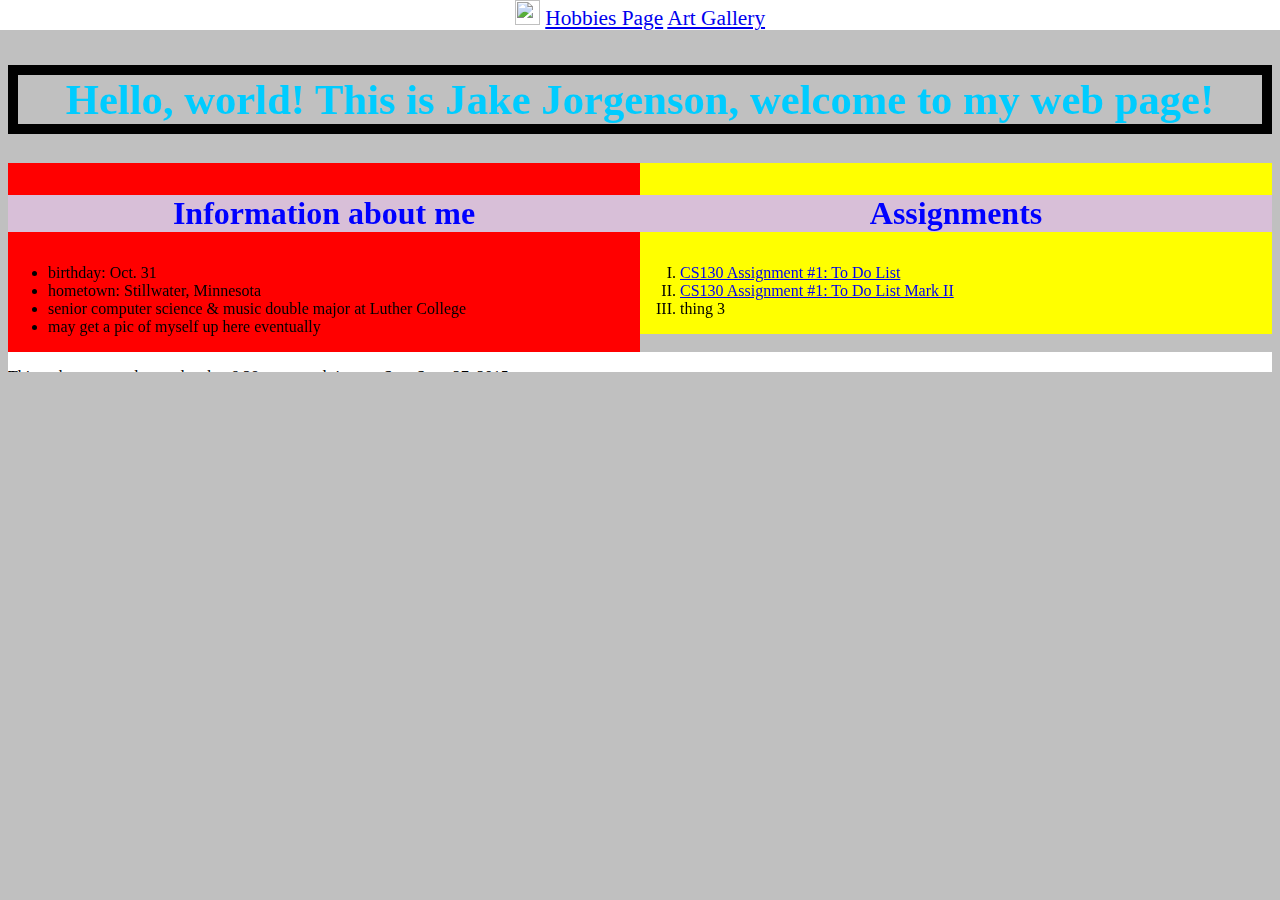
==== index.html @ 40ea4a00 "Update index.html" ====
<html>
  <head>
    <style>
      @keyframes example{
        from{background-color: #4C4C4C;}
        to{background-color: gray;}}
      h1{color: #00CCFF;
         border: 10px solid black;
         font-size: 32pt;
         text-align: center;
         font-family: Book Antiqua;
         margin-top: 65px;
        animation-name: example;
        animation-duration: 4s;
        animation-direction: alternate;
        animation-iteration-count: infinite;}
      
      nav{position: fixed;
        top: 0px;
        left: 0px;
        background-color: white;
        width:100%;
        height:30px;
        text-align: center;
        font-size: 16pt;
      overflow: auto;}
      
      nav a:hover{background-color: lightblue;
        font-size: 105%;}
      h3{color: blue;
         font-size: 24pt;
         text-align: center;
         background-color:thistle;
        font-family: Comic Sans MS;}
      body{background-color: silver;}
      #a1{float: left;
      width: 50%;
      background-color:red;}
      
      #a2{float: left;
      width: 50%;
      background-color:yellow;}
      
      footer{background-color: white;
      height: 20px;
      clear: both;
      overflow: auto;}
    </style>
  <title>Jake Jorgenson</title>
  </head>
  <body>
    <nav>
      <a href = "http://jorgja02.github.io"><img width=25px height=25px src="http://icons.iconarchive.com/icons/icons8/android/512/Very-Basic-Home-icon.png"></a>
      <a href = "http://jorgja02.github.io/hobbies">Hobbies Page</a>
      <a href = "http://jorgja02.github.io/gallery">Art Gallery</a>
    </nav>
    <section>
      
      <h1>Hello, world! This is Jake Jorgenson, welcome to my web page!</h1>
      <article id="a1">
        <h3>Information about me</h3>
        <ul>
          <li>birthday: Oct. 31</li>
          <li>hometown: Stillwater, Minnesota</li>
          <li>senior computer science & music double major at Luther College</li>
          <li>may get a pic of myself up here eventually</li>
        </ul>
      </article>
      
      <article id="a2">
      <h3>Assignments</h3>
      <ol type=I>
        <li><a href = "http://jorgja02.github.io/todo">CS130 Assignment #1: To Do List</a></li>
        <li><a href = "http://jorgja02.github.io/todo2">CS130 Assignment #1: To Do List Mark II</a></li>
        <li>thing 3</li>
      </ol>
      </article>
    </section>
    
    <footer><p>This web page was last updated at 6:28pm central time on Sun. Sept. 27, 2015</p></footer>
  </body>
</html>
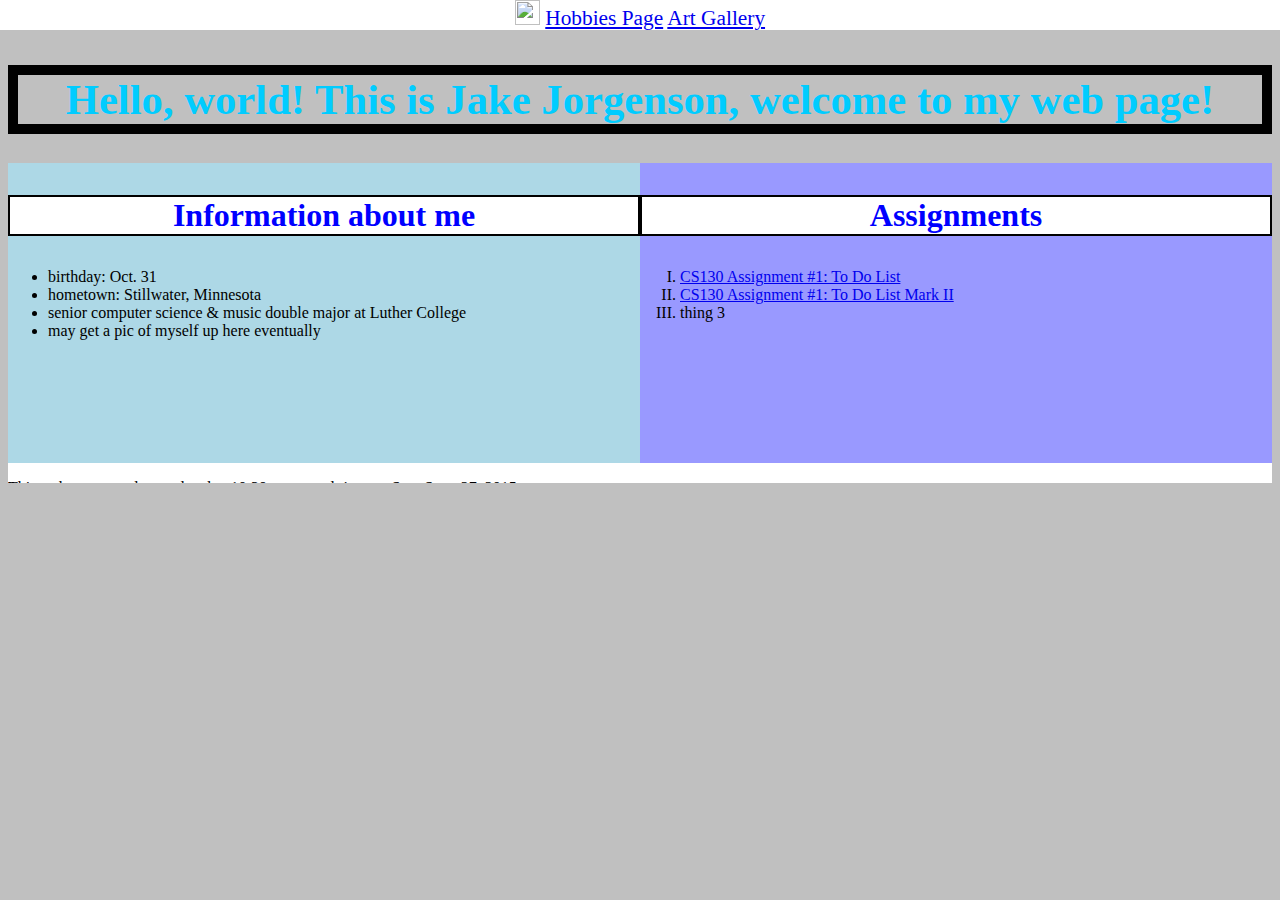
==== commit c0cb41a1: "Update index.html" ====
--- a/index.html
+++ b/index.html
@@ -28,18 +28,23 @@
       nav a:hover{background-color: lightblue;
         font-size: 105%;}
       h3{color: blue;
+        border: 2px solid black;
          font-size: 24pt;
          text-align: center;
-         background-color:thistle;
+         background-color:white;
         font-family: Comic Sans MS;}
       body{background-color: silver;}
       #a1{float: left;
       width: 50%;
-      background-color:red;}
+        height: 300px;
+      background-color:lightblue;
+      overflow: auto;}
       
       #a2{float: left;
       width: 50%;
-      background-color:yellow;}
+      height: 300px;
+      background-color:#9999FF;
+      overflow: auto;}
       
       footer{background-color: white;
       height: 20px;
@@ -77,6 +82,6 @@
       </article>
     </section>
     
-    <footer><p>This web page was last updated at 6:28pm central time on Sun. Sept. 27, 2015</p></footer>
+    <footer><p>This web page was last updated at 10:39pm central time on Sun. Sept. 27, 2015</p></footer>
   </body>
 </html>
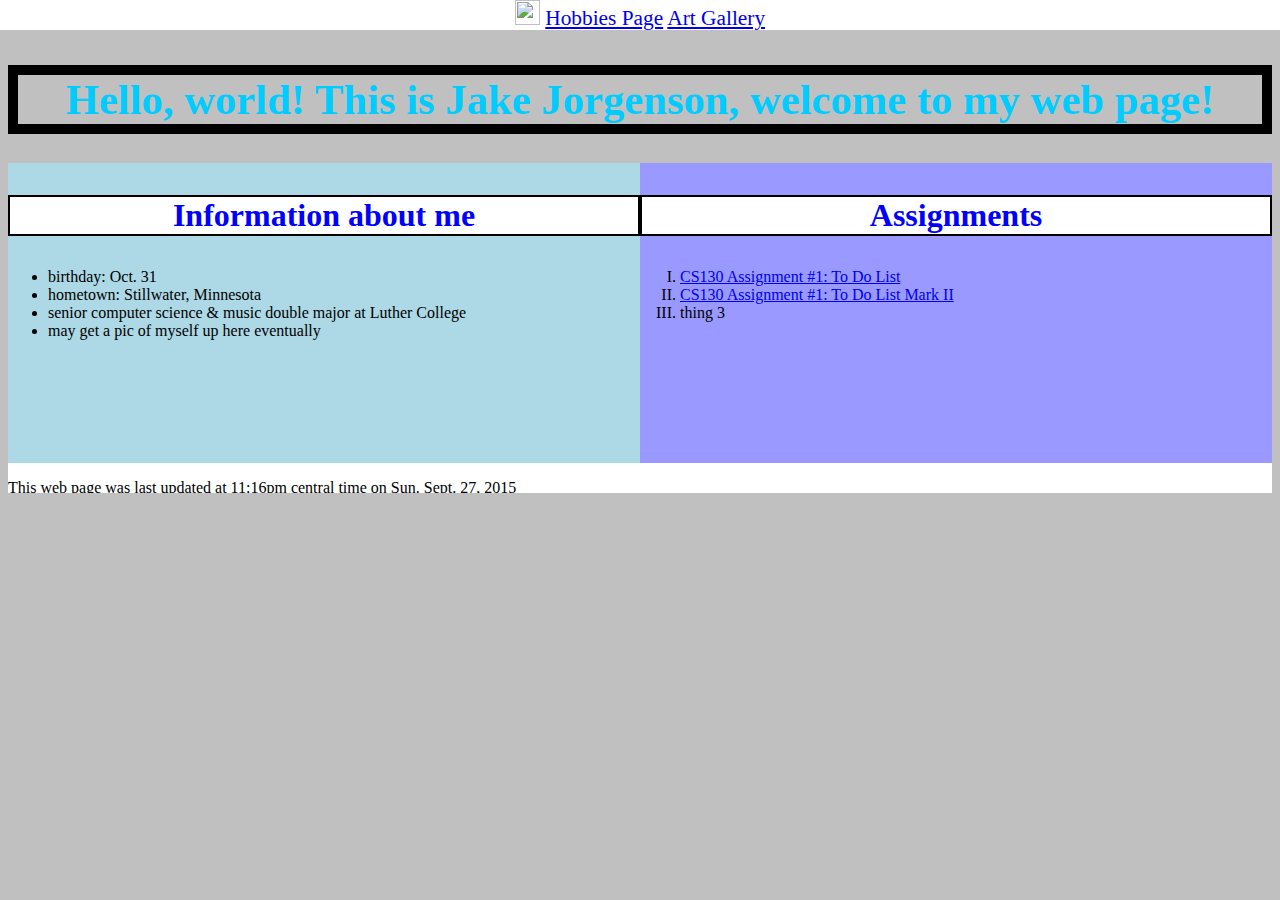
==== commit a1bbf443: "Update index.html" ====
--- a/index.html
+++ b/index.html
@@ -1,56 +1,6 @@
 <html>
   <head>
-    <style>
-      @keyframes example{
-        from{background-color: #4C4C4C;}
-        to{background-color: gray;}}
-      h1{color: #00CCFF;
-         border: 10px solid black;
-         font-size: 32pt;
-         text-align: center;
-         font-family: Book Antiqua;
-         margin-top: 65px;
-        animation-name: example;
-        animation-duration: 4s;
-        animation-direction: alternate;
-        animation-iteration-count: infinite;}
-      
-      nav{position: fixed;
-        top: 0px;
-        left: 0px;
-        background-color: white;
-        width:100%;
-        height:30px;
-        text-align: center;
-        font-size: 16pt;
-      overflow: auto;}
-      
-      nav a:hover{background-color: lightblue;
-        font-size: 105%;}
-      h3{color: blue;
-        border: 2px solid black;
-         font-size: 24pt;
-         text-align: center;
-         background-color:white;
-        font-family: Comic Sans MS;}
-      body{background-color: silver;}
-      #a1{float: left;
-      width: 50%;
-        height: 300px;
-      background-color:lightblue;
-      overflow: auto;}
-      
-      #a2{float: left;
-      width: 50%;
-      height: 300px;
-      background-color:#9999FF;
-      overflow: auto;}
-      
-      footer{background-color: white;
-      height: 20px;
-      clear: both;
-      overflow: auto;}
-    </style>
+  <link rel=stylesheet href=index.css type=text/css />
   <title>Jake Jorgenson</title>
   </head>
   <body>
@@ -82,6 +32,6 @@
       </article>
     </section>
     
-    <footer><p>This web page was last updated at 10:39pm central time on Sun. Sept. 27, 2015</p></footer>
+    <footer><p>This web page was last updated at 11:16pm central time on Sun. Sept. 27, 2015</p></footer>
   </body>
 </html>
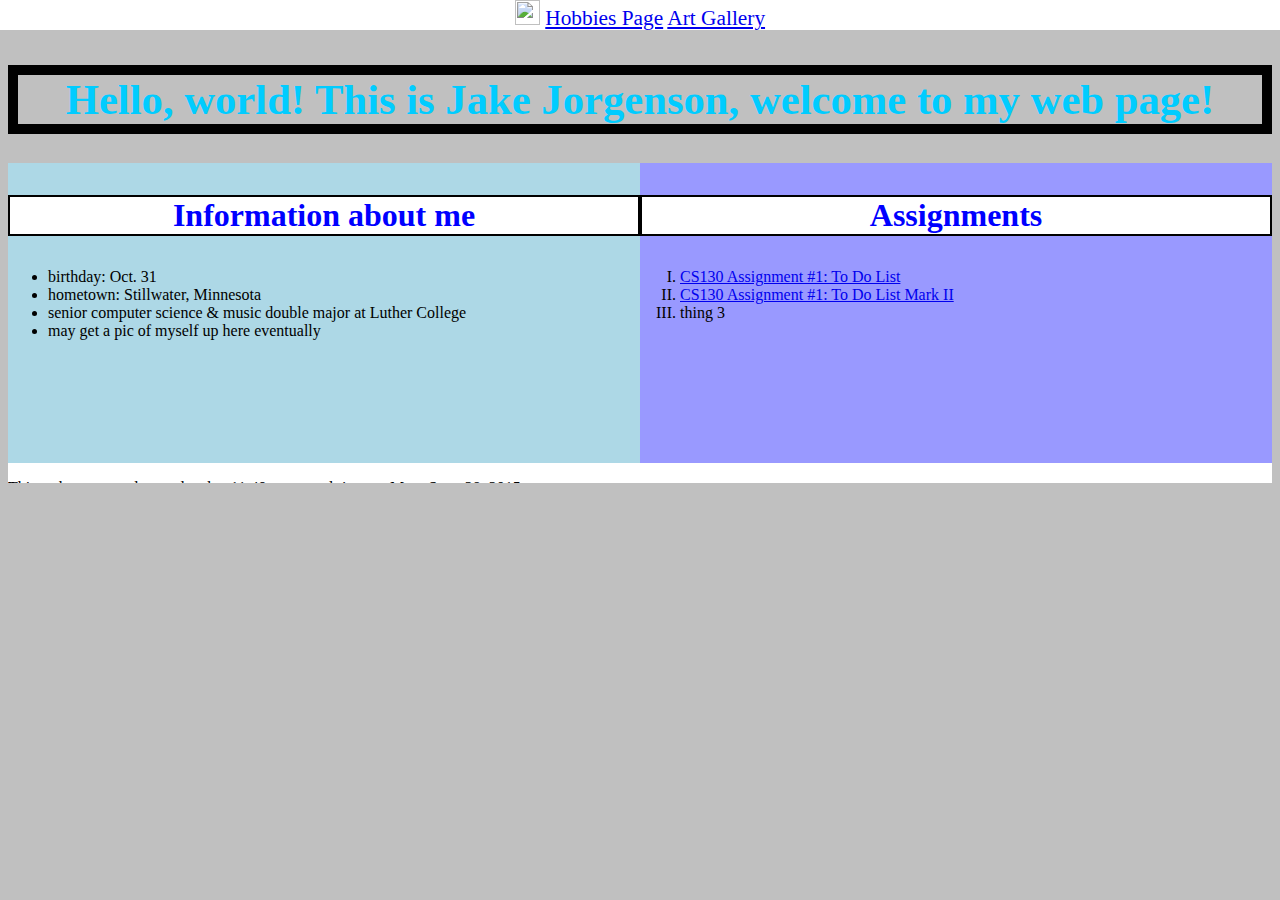
==== commit 9a63436e: "Update index.html" ====
--- a/index.html
+++ b/index.html
@@ -10,7 +10,6 @@
       <a href = "http://jorgja02.github.io/gallery">Art Gallery</a>
     </nav>
     <section>
-      
       <h1>Hello, world! This is Jake Jorgenson, welcome to my web page!</h1>
       <article id="a1">
         <h3>Information about me</h3>
@@ -32,6 +31,6 @@
       </article>
     </section>
     
-    <footer><p>This web page was last updated at 11:16pm central time on Sun. Sept. 27, 2015</p></footer>
+    <footer><p>This web page was last updated at 11:49am central time on Mon. Sept. 28, 2015</p></footer>
   </body>
 </html>
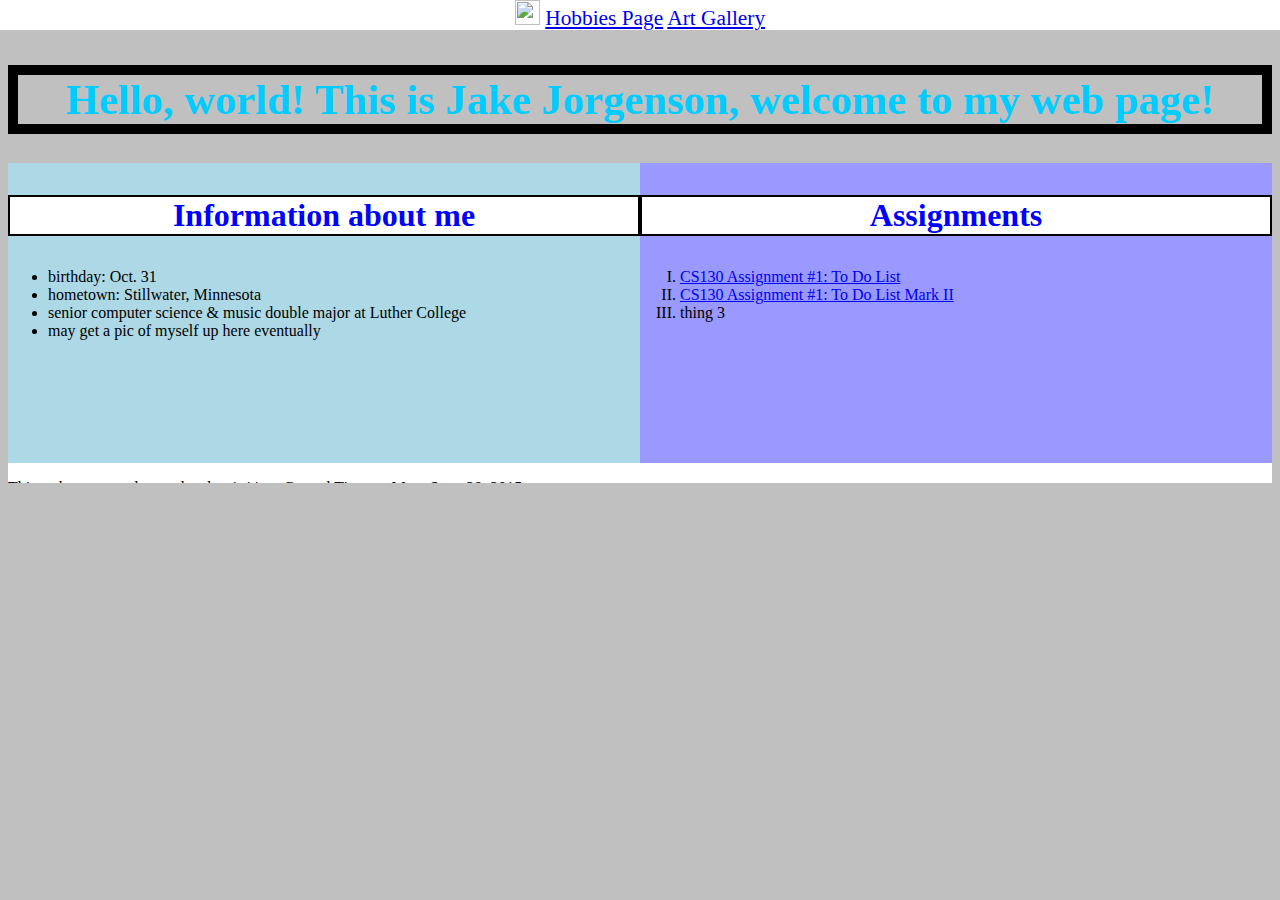
==== commit a817f948: "Update index.html" ====
--- a/index.html
+++ b/index.html
@@ -31,6 +31,6 @@
       </article>
     </section>
     
-    <footer><p>This web page was last updated at 11:49am central time on Mon. Sept. 28, 2015</p></footer>
+    <footer><p>This web page was last updated at 1:44pm Central Time on Mon. Sept. 28, 2015</p></footer>
   </body>
 </html>
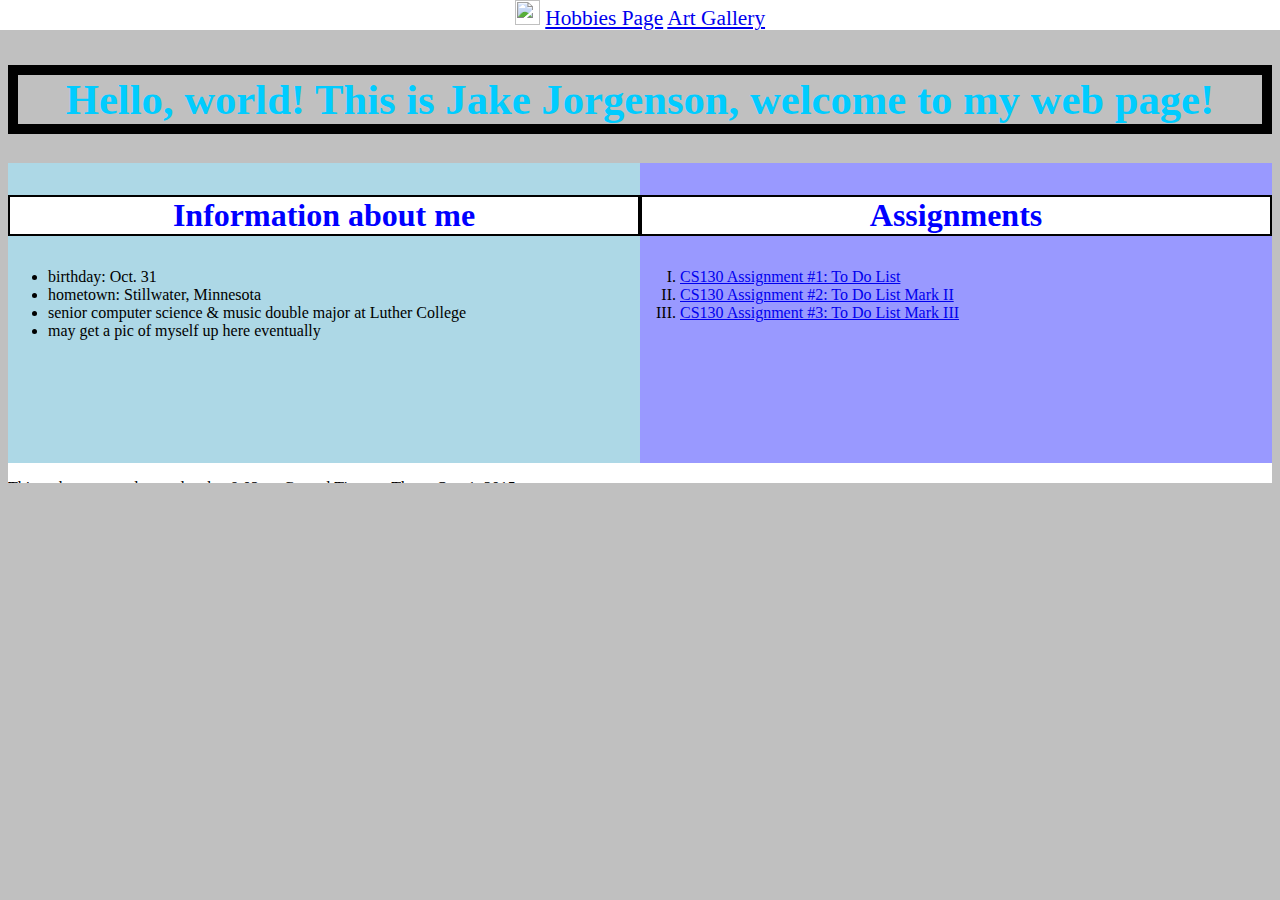
==== commit 8852f6dc: "Update index.html" ====
--- a/index.html
+++ b/index.html
@@ -25,12 +25,12 @@
       <h3>Assignments</h3>
       <ol type=I>
         <li><a href = "http://jorgja02.github.io/todo">CS130 Assignment #1: To Do List</a></li>
-        <li><a href = "http://jorgja02.github.io/todo2">CS130 Assignment #1: To Do List Mark II</a></li>
-        <li>thing 3</li>
+        <li><a href = "http://jorgja02.github.io/todo2">CS130 Assignment #2: To Do List Mark II</a></li>
+        <li><a href = "http://jorgja02.github.io/todo3">CS130 Assignment #3: To Do List Mark III</a></li>
       </ol>
       </article>
     </section>
     
-    <footer><p>This web page was last updated at 1:44pm Central Time on Mon. Sept. 28, 2015</p></footer>
+    <footer><p>This web page was last updated at 8:02pm Central Time on Thurs. Oct. 1, 2015</p></footer>
   </body>
 </html>
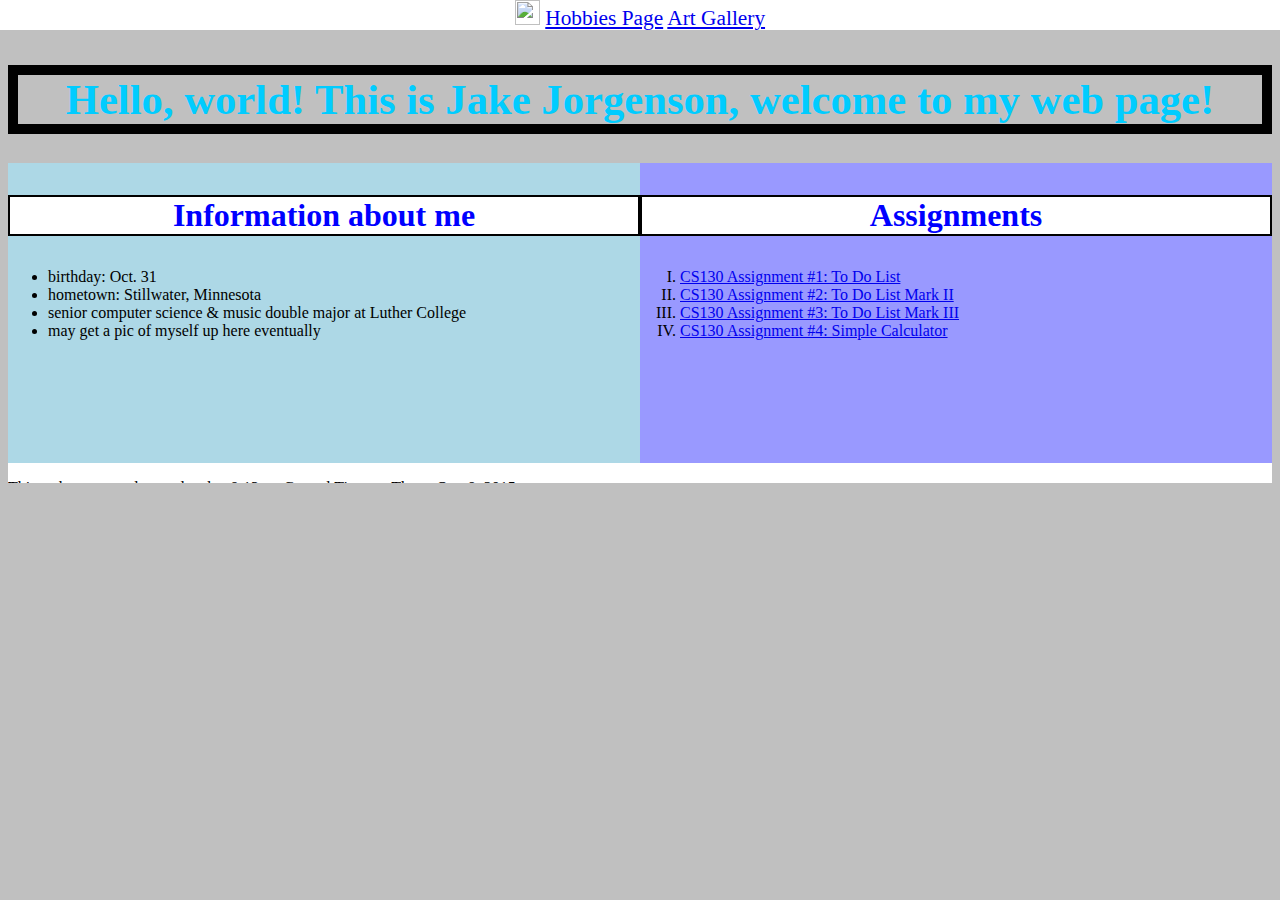
==== commit 616ffcdc: "Update index.html" ====
--- a/index.html
+++ b/index.html
@@ -27,10 +27,11 @@
         <li><a href = "http://jorgja02.github.io/todo">CS130 Assignment #1: To Do List</a></li>
         <li><a href = "http://jorgja02.github.io/todo2">CS130 Assignment #2: To Do List Mark II</a></li>
         <li><a href = "http://jorgja02.github.io/todo3">CS130 Assignment #3: To Do List Mark III</a></li>
+        <li><a href = "http://jorgja02.github.io/calculator">CS130 Assignment #4: Simple Calculator</a></li>
       </ol>
       </article>
     </section>
     
-    <footer><p>This web page was last updated at 8:02pm Central Time on Thurs. Oct. 1, 2015</p></footer>
+    <footer><p>This web page was last updated at 8:13pm Central Time on Thurs. Oct. 8, 2015</p></footer>
   </body>
 </html>
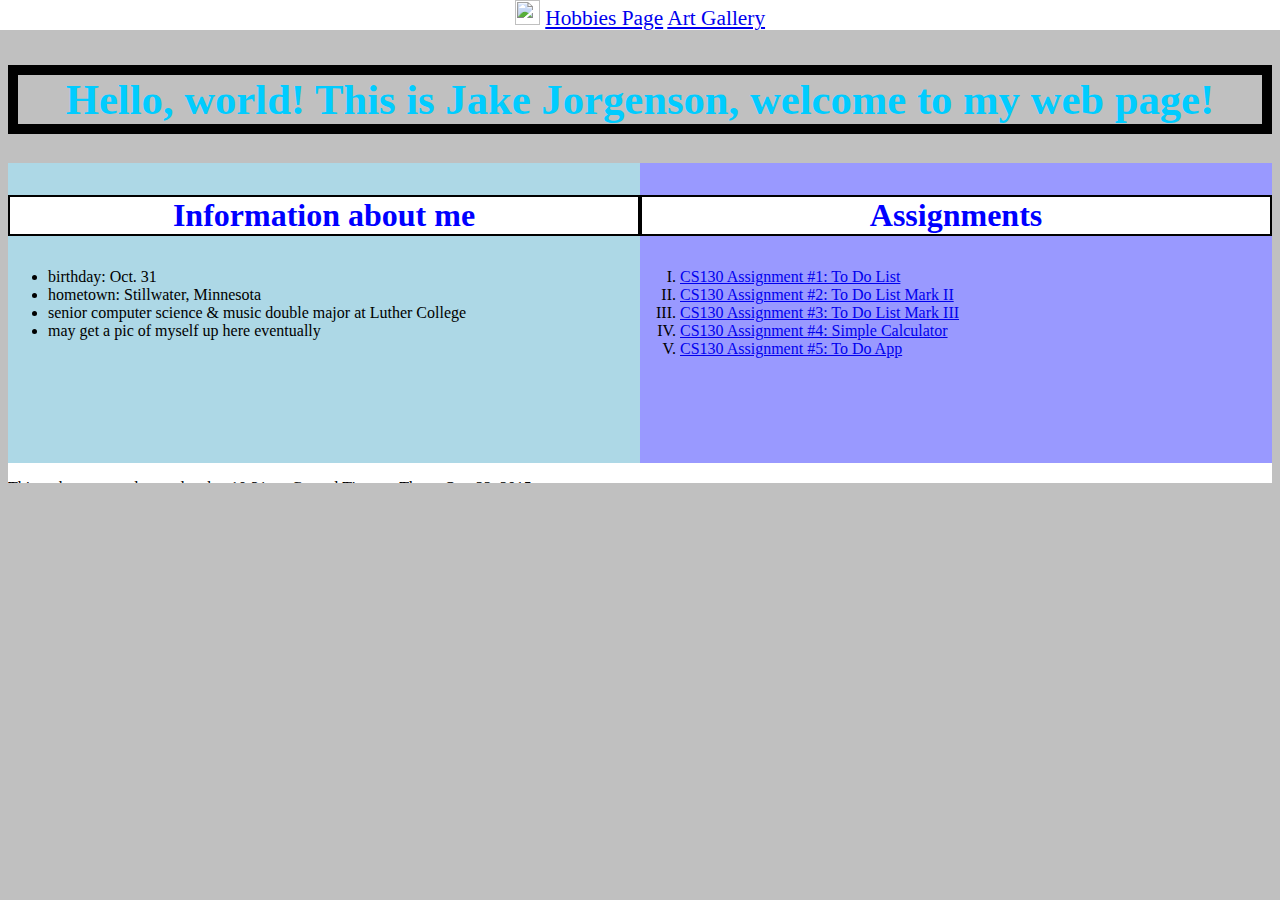
==== commit 93440a09: "Update index.html" ====
--- a/index.html
+++ b/index.html
@@ -28,10 +28,11 @@
         <li><a href = "http://jorgja02.github.io/todo2">CS130 Assignment #2: To Do List Mark II</a></li>
         <li><a href = "http://jorgja02.github.io/todo3">CS130 Assignment #3: To Do List Mark III</a></li>
         <li><a href = "http://jorgja02.github.io/calculator">CS130 Assignment #4: Simple Calculator</a></li>
+        <li><a href = "http://jorgja02.github.io/todoApp">CS130 Assignment #5: To Do App</a></li>
       </ol>
       </article>
     </section>
     
-    <footer><p>This web page was last updated at 8:13pm Central Time on Thurs. Oct. 8, 2015</p></footer>
+    <footer><p>This web page was last updated at 10:31pm Central Time on Thurs. Oct. 22, 2015</p></footer>
   </body>
 </html>
